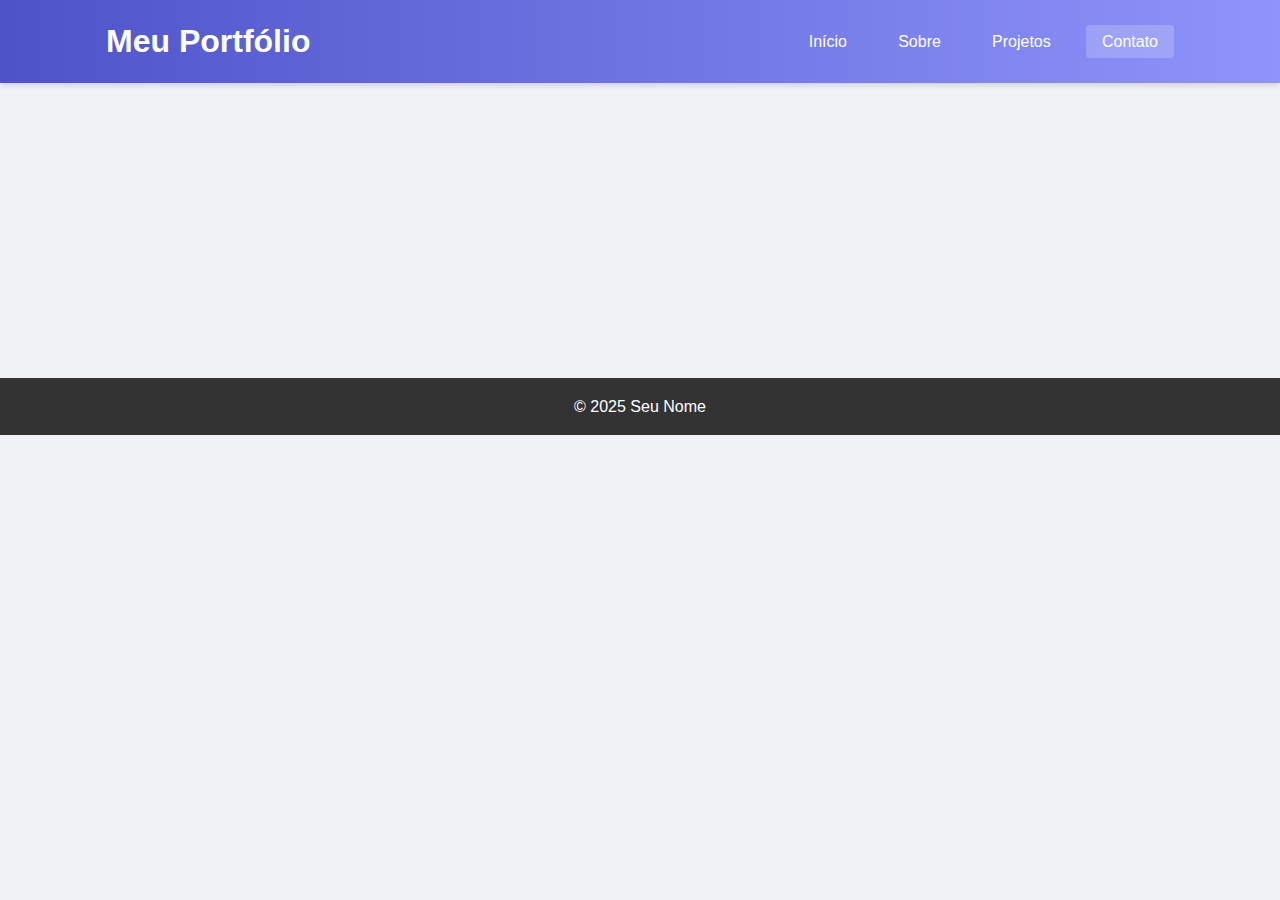
==== contato.html @ 3b26e102 "ok" ====
<!DOCTYPE html>
<html lang="pt-br">
<head>
  <meta charset="UTF-8" />
  <meta name="viewport" content="width=device-width, initial-scale=1.0"/>
  <title>Contato</title>
  <link rel="stylesheet" href="style.css" />
</head>
<body>
  <header>
    <nav>
      <h1>Meu Portfólio</h1>
      <ul>
        <li><a href="index.html">Início</a></li>
        <li><a href="sobre.html">Sobre</a></li>
        <li><a href="projetos.html">Projetos</a></li>
        <li><a href="contato.html">Contato</a></li>
      </ul>
    </nav>
  </header>

  <main class="grid-container">
    <section class="box full-width">
      <h2>Contato</h2>
      <p>Entre em contato comigo através do e-mail:</p>
      <p><strong>seuemail@exemplo.com</strong></p>
      <p>Ou pelas redes sociais:</p>
      <ul>
        <li><a href="#">LinkedIn</a></li>
        <li><a href="#">GitHub</a></li>
      </ul>
    </section>
  </main>

  <footer>
    <p>&copy; 2025 Seu Nome</p>
  </footer>
  <script src="script.js"></script>
</body>
</html>
---- style.css ----
:root {
  --primary-color: #4e54c8;
  --secondary-color: #8f94fb;
  --bg-color: #f0f2f5;
  --text-color: #333;
  --white: #fff;
}

* {
  margin: 0;
  padding: 0;
  box-sizing: border-box;
}

html {
  scroll-behavior: smooth;
}

body {
  font-family: 'Segoe UI', sans-serif;
  background-color: var(--bg-color);
  color: var(--text-color);
  line-height: 1.6;
  transition: opacity 0.5s ease;
}

a {
  text-decoration: none;
  color: inherit;
}

header {
  background: linear-gradient(to right, var(--primary-color), var(--secondary-color));
  color: var(--white);
  padding: 1rem 0;
  position: sticky;
  top: 0;
  z-index: 1000;
  box-shadow: 0 2px 6px rgba(0, 0, 0, 0.15);
}

nav {
  max-width: 1100px;
  margin: 0 auto;
  padding: 0 1rem;
  display: flex;
  justify-content: space-between;
  align-items: center;
}

nav ul {
  list-style: none;
  display: flex;
  gap: 1.2rem;
}

nav a {
  color: #fff;
  padding: 0.5rem 1rem;
  border-radius: 4px;
  transition: background 0.3s;
}

nav a:hover,
nav a.active {
  background: rgba(255, 255, 255, 0.2);
}

.grid-container {
  display: grid;
  grid-template-columns: 1fr;
  gap: 2rem;
  max-width: 1100px;
  margin: 2rem auto;
  padding: 0 1rem;
}

.box {
  background: white;
  padding: 2rem;
  border-radius: 10px;
  box-shadow: 0 6px 15px rgba(0, 0, 0, 0.08);
  opacity: 0;
  transform: translateY(30px);
  animation: fadeInUp 0.6s forwards;
}

.cards {
  display: flex;
  flex-wrap: wrap;
  gap: 1rem;
}

.card {
  flex: 1 1 280px;
  background: var(--bg-color);
  padding: 1rem;
  border-radius: 8px;
  transition: transform 0.3s, box-shadow 0.3s;
}

.card:hover {
  transform: translateY(-5px);
  box-shadow: 0 10px 20px rgba(0, 0, 0, 0.1);
}

footer {
  text-align: center;
  padding: 1rem;
  background: #333;
  color: white;
  margin-top: 2rem;
}

@media (min-width: 768px) {
  .grid-container {
    grid-template-columns: repeat(2, 1fr);
  }

  .full-width {
    grid-column: 1 / -1;
  }
}

@keyframes fadeInUp {
  to {
    opacity: 1;
    transform: translateY(0);
  }
}
body.dark {
  background-color: #121212;
  color: #e0e0e0;
}

body.dark .box,
body.dark .card {
  background-color: #1e1e1e;
  color: #e0e0e0;
}

body.dark header,
body.dark footer {
  background-color: #1a1a1a;
}

body.dark nav a:hover,
body.dark nav a.active {
  background: rgba(255, 255, 255, 0.1);
}
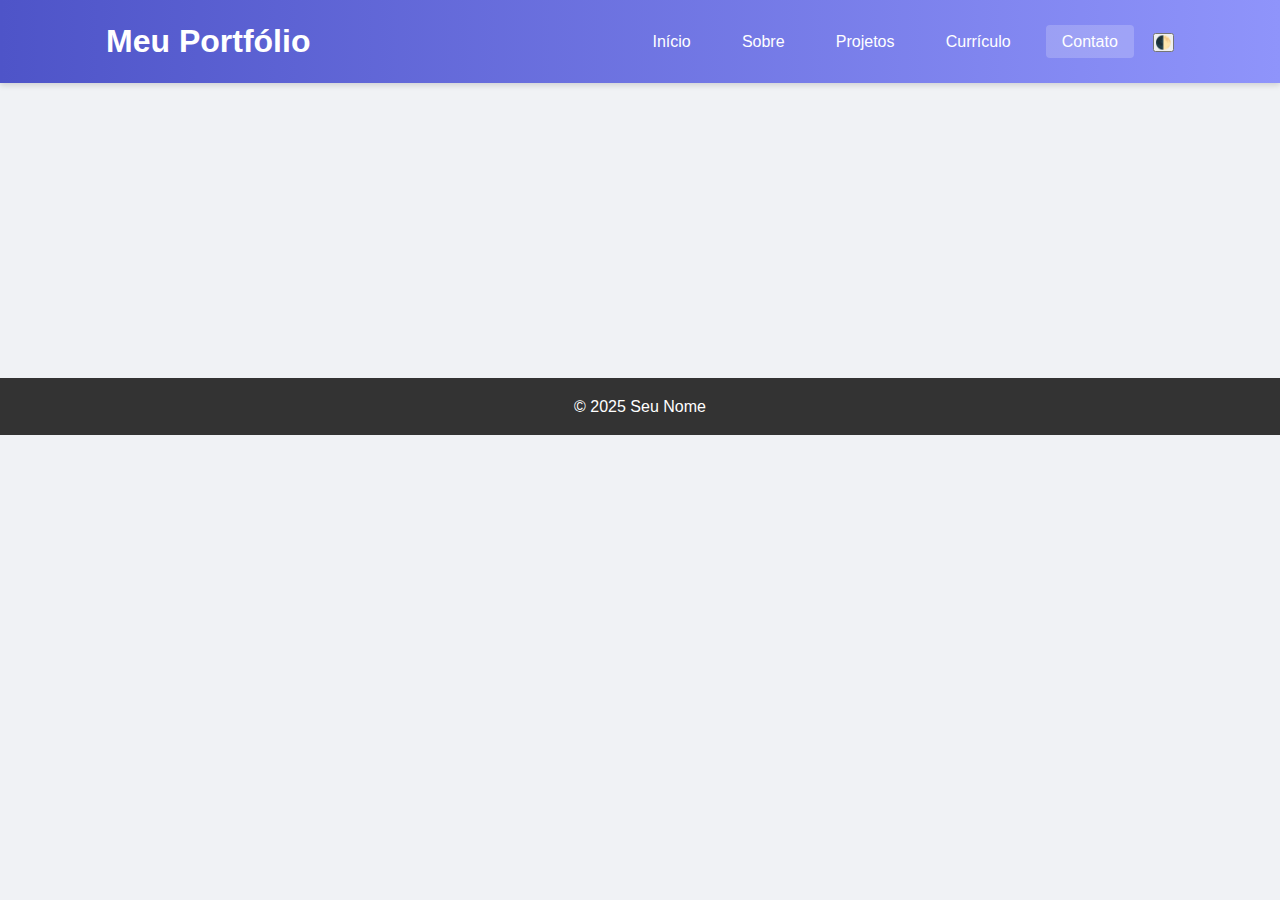
==== commit e19aa468: "ok" ====
--- a/contato.html
+++ b/contato.html
@@ -9,14 +9,16 @@
 <body>
   <header>
     <nav>
-      <h1>Meu Portfólio</h1>
-      <ul>
-        <li><a href="index.html">Início</a></li>
-        <li><a href="sobre.html">Sobre</a></li>
-        <li><a href="projetos.html">Projetos</a></li>
-        <li><a href="contato.html">Contato</a></li>
-      </ul>
-    </nav>
+        <h1>Meu Portfólio</h1>
+        <ul>
+          <li><a href="index.html">Início</a></li>
+          <li><a href="sobre.html">Sobre</a></li>
+          <li><a href="projetos.html">Projetos</a></li>
+          <li><a href="curriculo.html">Currículo</a></li> <!-- <- ESTE AQUI -->
+          <li><a href="contato.html">Contato</a></li>
+          <li><button id="toggle-theme">🌓</button></li>
+        </ul>
+      </nav>      
   </header>
 
   <main class="grid-container">
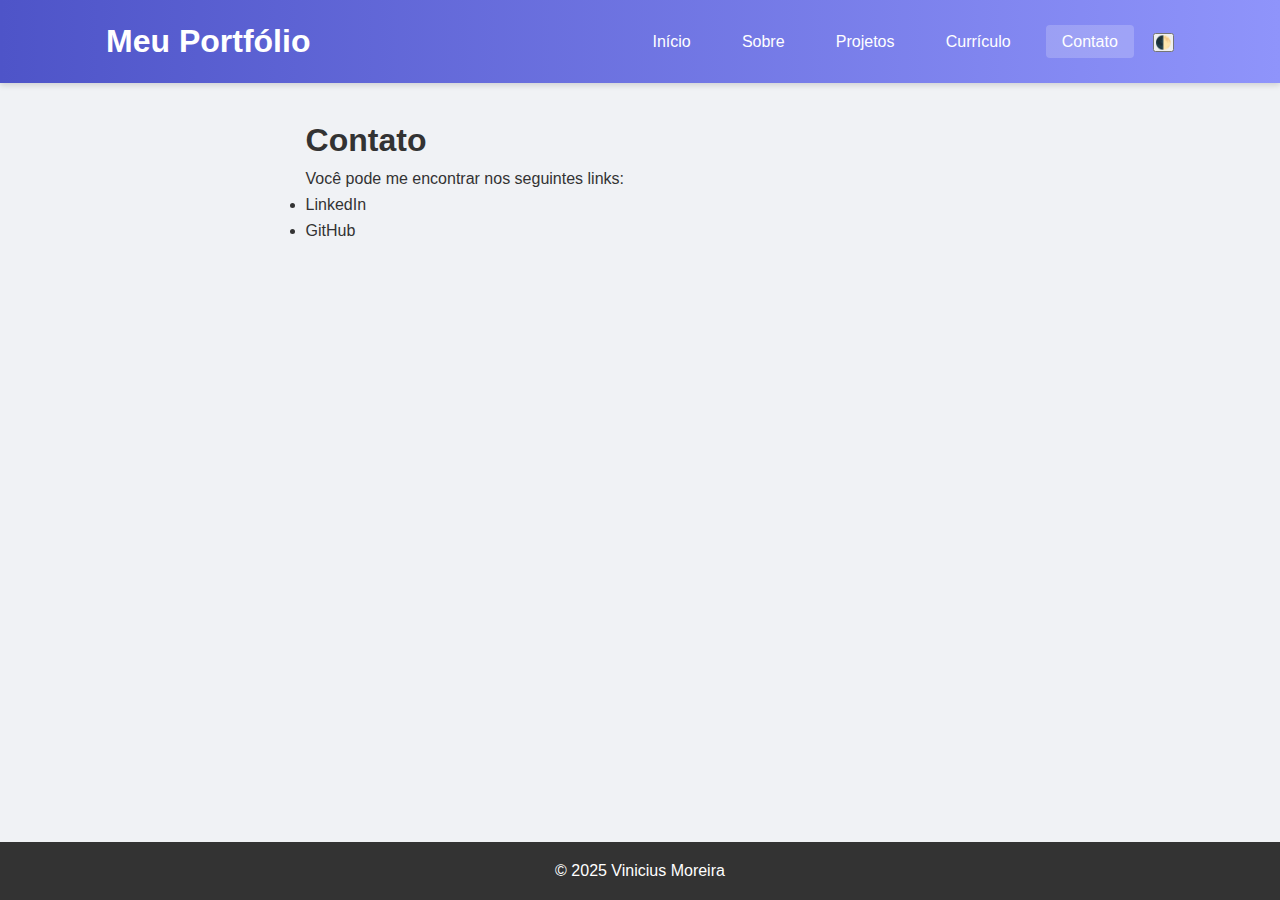
==== commit 1b0f2adc: "ok" ====
--- a/contato.html
+++ b/contato.html
@@ -22,20 +22,18 @@
   </header>
 
   <main class="grid-container">
-    <section class="box full-width">
-      <h2>Contato</h2>
-      <p>Entre em contato comigo através do e-mail:</p>
-      <p><strong>seuemail@exemplo.com</strong></p>
-      <p>Ou pelas redes sociais:</p>
+    <section class="content">
+      <h1>Contato</h1>
+      <p>Você pode me encontrar nos seguintes links:</p>
       <ul>
-        <li><a href="#">LinkedIn</a></li>
-        <li><a href="#">GitHub</a></li>
+        <li><a href="https://www.linkedin.com/in/vinicius-moreira-806105350/" target="_blank">LinkedIn</a></li>
+        <li><a href="https://github.com/Viniciuss-Moreira" target="_blank">GitHub</a></li>
       </ul>
-    </section>
+    </section>    
   </main>
 
   <footer>
-    <p>&copy; 2025 Seu Nome</p>
+    <p>&copy; 2025 Vinicius Moreira</p>
   </footer>
   <script src="script.js"></script>
 </body>
--- a/style.css
+++ b/style.css
@@ -148,3 +148,12 @@
 body.dark nav a.active {
   background: rgba(255, 255, 255, 0.1);
 }
+body {
+  min-height: 100vh;
+  display: flex;
+  flex-direction: column;
+}
+
+main {
+  flex: 1;
+}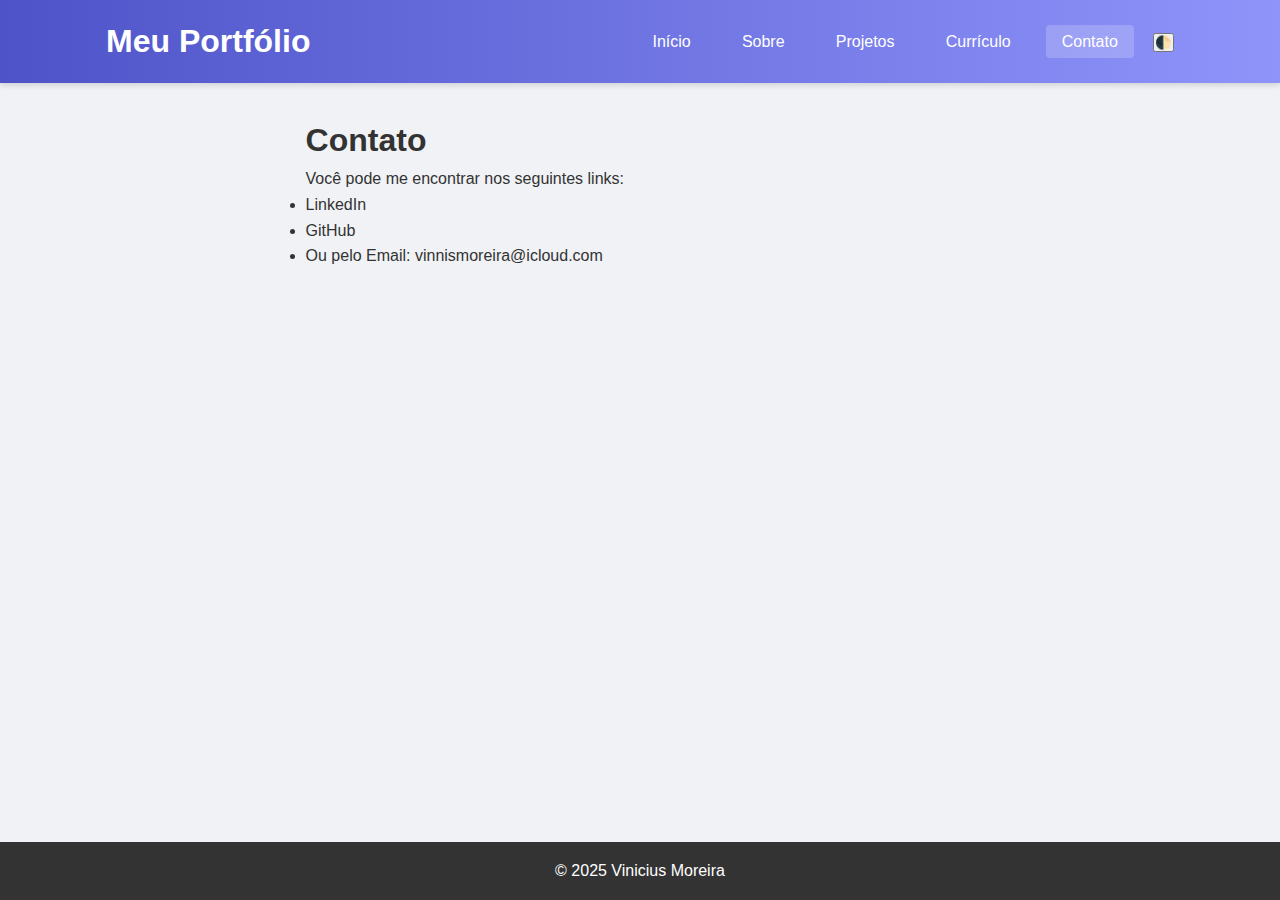
==== commit c261e66f: "ok" ====
--- a/contato.html
+++ b/contato.html
@@ -28,6 +28,7 @@
       <ul>
         <li><a href="https://www.linkedin.com/in/vinicius-moreira-806105350/" target="_blank">LinkedIn</a></li>
         <li><a href="https://github.com/Viniciuss-Moreira" target="_blank">GitHub</a></li>
+        <li><a>Ou pelo Email: vinnismoreira@icloud.com</a></li>
       </ul>
     </section>    
   </main>
--- a/style.css
+++ b/style.css
@@ -156,4 +156,51 @@
 
 main {
   flex: 1;
-}+}
+.inicio {
+  display: flex;
+  flex-direction: column;
+  align-items: center;
+  justify-content: center;
+  text-align: center;
+  min-height: 60vh;
+}
+
+.inicio h1 {
+  font-size: 2.5rem;
+  margin-bottom: 1rem;
+}
+
+.inicio p {
+  font-size: 1.2rem;
+  max-width: 600px;
+  margin-bottom: 2rem;
+}
+
+.botoes-inicio {
+  display: flex;
+  flex-wrap: wrap;
+  gap: 1rem;
+  justify-content: center;
+}
+
+.btn {
+  background-color: var(--cor-primaria);
+  color: white;
+  padding: 0.75rem 1.5rem;
+  border-radius: 8px;
+  text-decoration: none;
+  transition: background-color 0.3s ease;
+}
+
+.btn:hover {
+  background-color: var(--cor-primaria-escura);
+}
+.container {
+  max-width: 960px;
+  margin: 2rem auto;
+  padding: 2rem;
+  background-color: var(--cor-fundo-claro);
+  border-radius: 12px;
+  box-shadow: 0 0 10px rgba(0,0,0,0.05);
+}
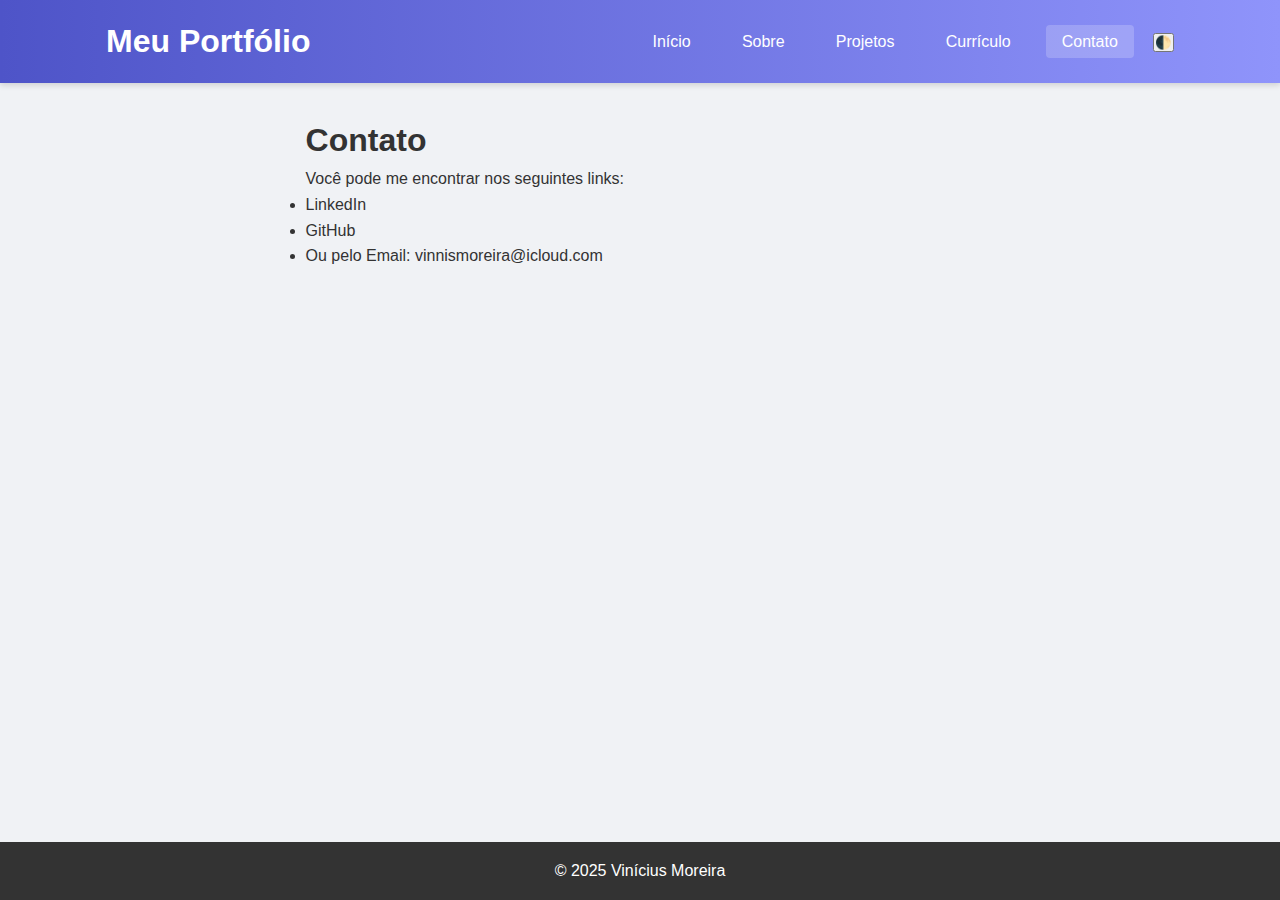
==== commit 9ae3b8cf: "ok" ====
--- a/contato.html
+++ b/contato.html
@@ -34,7 +34,7 @@
   </main>
 
   <footer>
-    <p>&copy; 2025 Vinicius Moreira</p>
+    <p>&copy; 2025 Vinícius Moreira</p>
   </footer>
   <script src="script.js"></script>
 </body>
--- a/style.css
+++ b/style.css
@@ -204,3 +204,15 @@
   border-radius: 12px;
   box-shadow: 0 0 10px rgba(0,0,0,0.05);
 }
+.theme-button {
+  background: none;
+  border: none;
+  cursor: pointer;
+  padding: 0.5rem;
+  transition: transform 0.2s ease;
+  color: inherit;
+}
+
+.theme-button:hover {
+  transform: scale(1.2);
+}